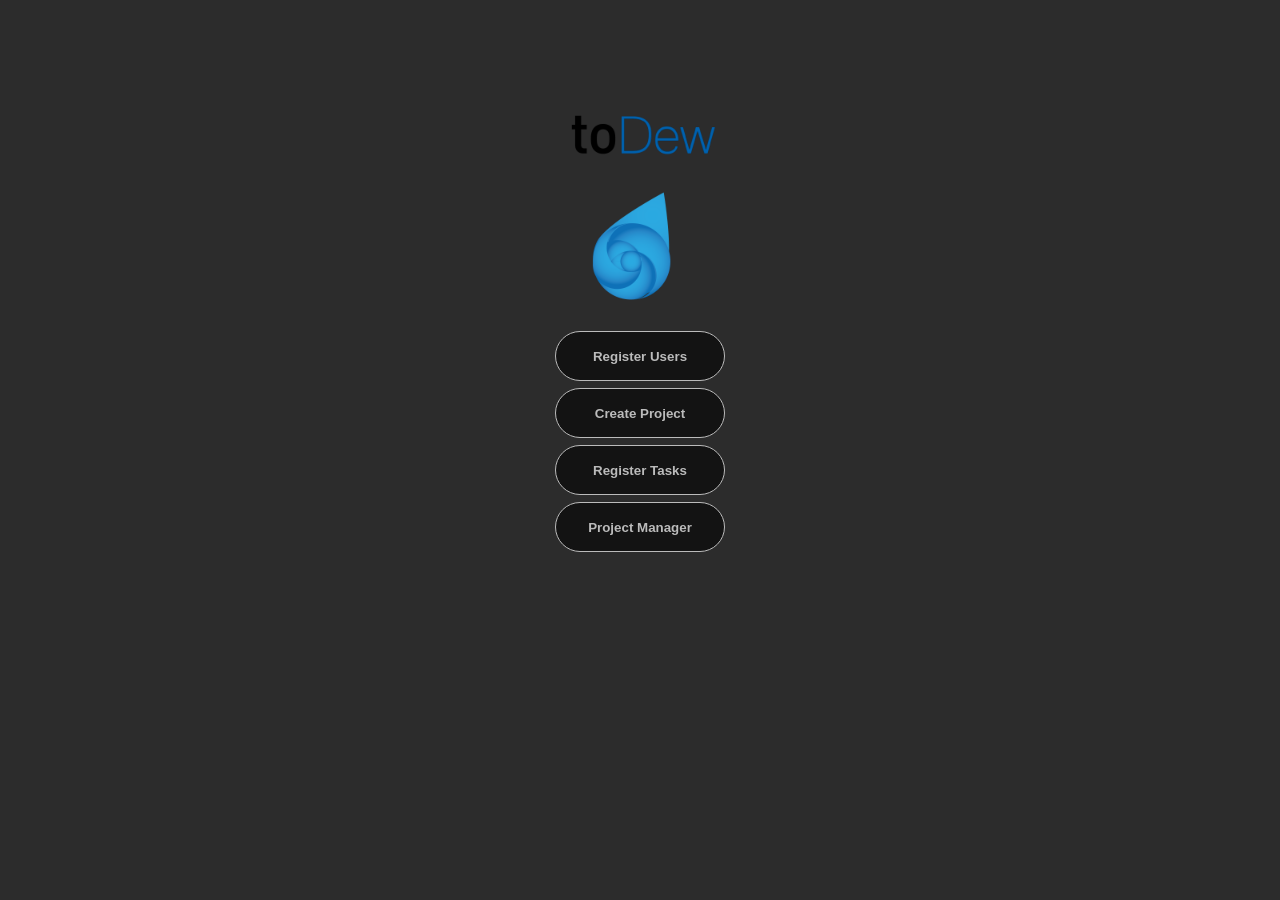
==== docs/index.html @ 93085a32 "fixed button-order" ====
<!DOCTYPE html>
<html lang="en">
<head>
  <meta charset="UTF-8">
  <meta name="viewport" content="width=device-width, initial-scale=1.0">
  <title>toDew - Home</title>
  <link rel="stylesheet" href="css/style.css">
</head>
<body>
  


  <main>
    <div id="fillerLeft"></div>
    <div id="main-div" class="container">
      <img src="images/Artboard 1.png" alt="toDew Logo">
      
      <br>
      <a href="userRegister.html"><button type="button" class="large-button">Register Users</button></a>
        <br>
      <a href="projectRegister.html"><button type="button" class="large-button">Create Project</button></a>
        <br>
        <a href="taskRegister.html"><button type="button" class="large-button">Register Tasks</button></a>
        <br>
      <a href="projectPage.html"><button type="button"  class="large-button">Project Manager</button></a>
    </div>
    <div id="fillerRight"></div>
  </main>
</body>
</html>
---- docs/css/style.css ----
:root {
	background-color: var(--lBlack);
	font-family: Arial, Helvetica, sans-serif;
	color: var(--Gray);
	--green: #00ca4e;
	--red: #ff605c;
	--yellow: #ffbd44;
	--lBlack: #2c2c2c;
	--dBlack: #131313;
	--placeholder: #3d3d3d;
	--offWhite: #f3f3f3;
	--Gray: #bbbbbb;
	--dGray: #3d3d3d;
	--postIt: #1c1c21;
}


main {
display: grid;
grid-template-columns: 25% 50% 25%;
margin-top: 100px;  
text-align: center;

}


/*  BUTTONS */
.large-button {
	width: 170px;
	height: 50px;
	border-radius: 30px;
	background-color: var(--dBlack);
	border: 1px solid var(--Gray);
	outline: none;
	color: var(--Gray);
  font-weight: bold;
  margin-top: 7px;
}

.large-button:hover {
  background-color: var(--Gray);
  color: black;
  border: 2px solid black;
  cursor: pointer;
}


img {
  width: 200px;
  margin-bottom: 20px;
}
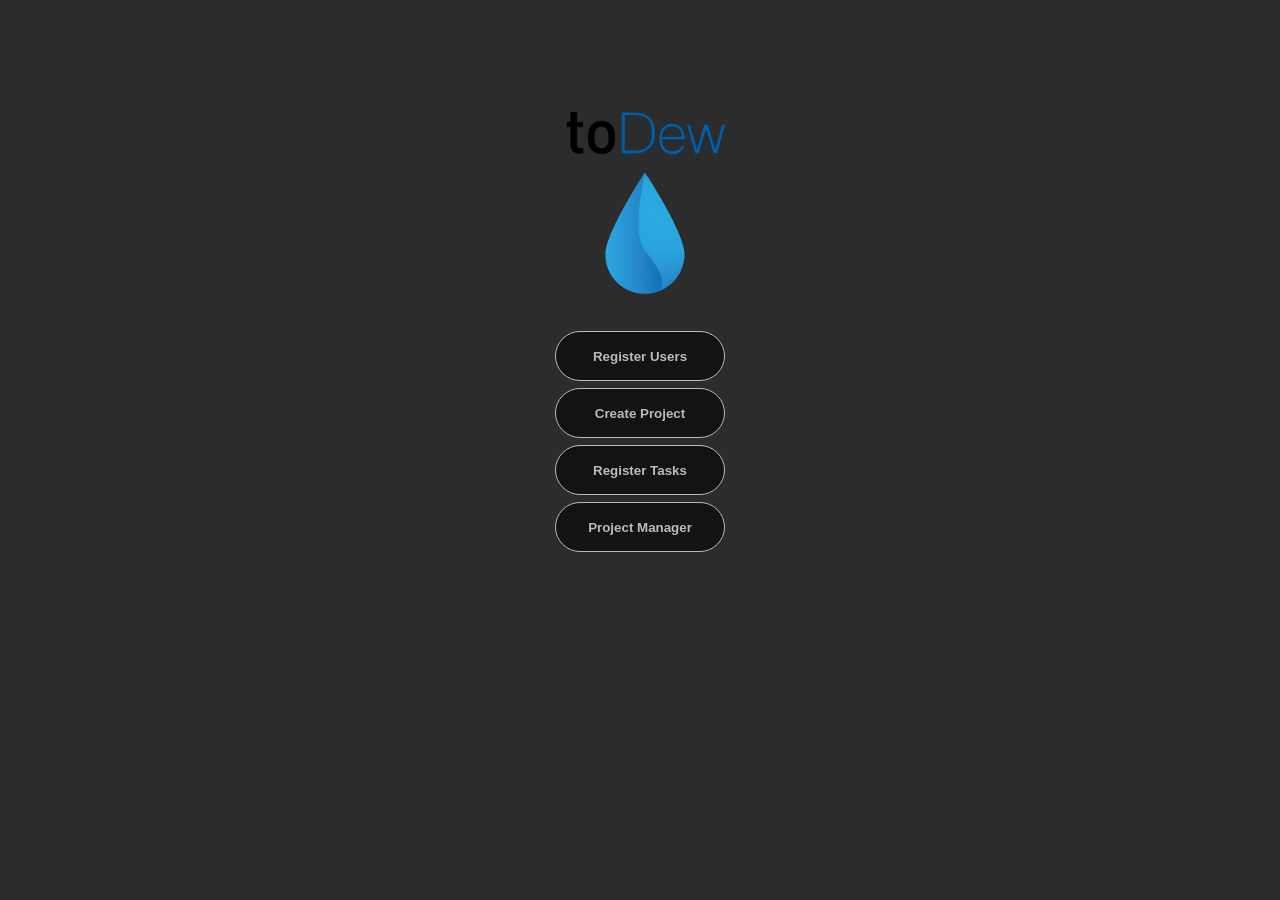
==== commit 3e47ce5d: "added nav bar to all html pages. Created new navbar css. updated images" ====
--- a/docs/index.html
+++ b/docs/index.html
@@ -4,7 +4,7 @@
   <meta charset="UTF-8">
   <meta name="viewport" content="width=device-width, initial-scale=1.0">
   <title>toDew - Home</title>
-  <link rel="stylesheet" href="css/style.css">
+  <link rel="stylesheet" href="./css/style.css">
 </head>
 <body>
   
@@ -13,16 +13,16 @@
   <main>
     <div id="fillerLeft"></div>
     <div id="main-div" class="container">
-      <img src="images/Artboard 1.png" alt="toDew Logo">
+      <img src="./images/Artboard_1.png" alt="toDew Logo">
       
       <br>
-      <a href="userRegister.html"><button type="button" class="large-button">Register Users</button></a>
+      <a href="./userRegister.html"><button type="button" class="large-button">Register Users</button></a>
         <br>
-      <a href="projectRegister.html"><button type="button" class="large-button">Create Project</button></a>
+      <a href="./projectRegister.html"><button type="button" class="large-button">Create Project</button></a>
         <br>
-        <a href="taskRegister.html"><button type="button" class="large-button">Register Tasks</button></a>
+        <a href="./taskRegister.html"><button type="button" class="large-button">Register Tasks</button></a>
         <br>
-      <a href="projectPage.html"><button type="button"  class="large-button">Project Manager</button></a>
+      <a href="./projectPage.html"><button type="button"  class="large-button">Project Manager</button></a>
     </div>
     <div id="fillerRight"></div>
   </main>
--- a/docs/css/style.css
+++ b/docs/css/style.css
@@ -14,17 +14,14 @@
 	--postIt: #1c1c21;
 }
 
-
 main {
 display: grid;
 grid-template-columns: 25% 50% 25%;
 margin-top: 100px;  
 text-align: center;
-
 }
 
-
-/*  BUTTONS */
+/* BUTTONS */
 .large-button {
 	width: 170px;
 	height: 50px;
@@ -44,8 +41,7 @@
   cursor: pointer;
 }
 
-
 img {
   width: 200px;
   margin-bottom: 20px;
-}
+}
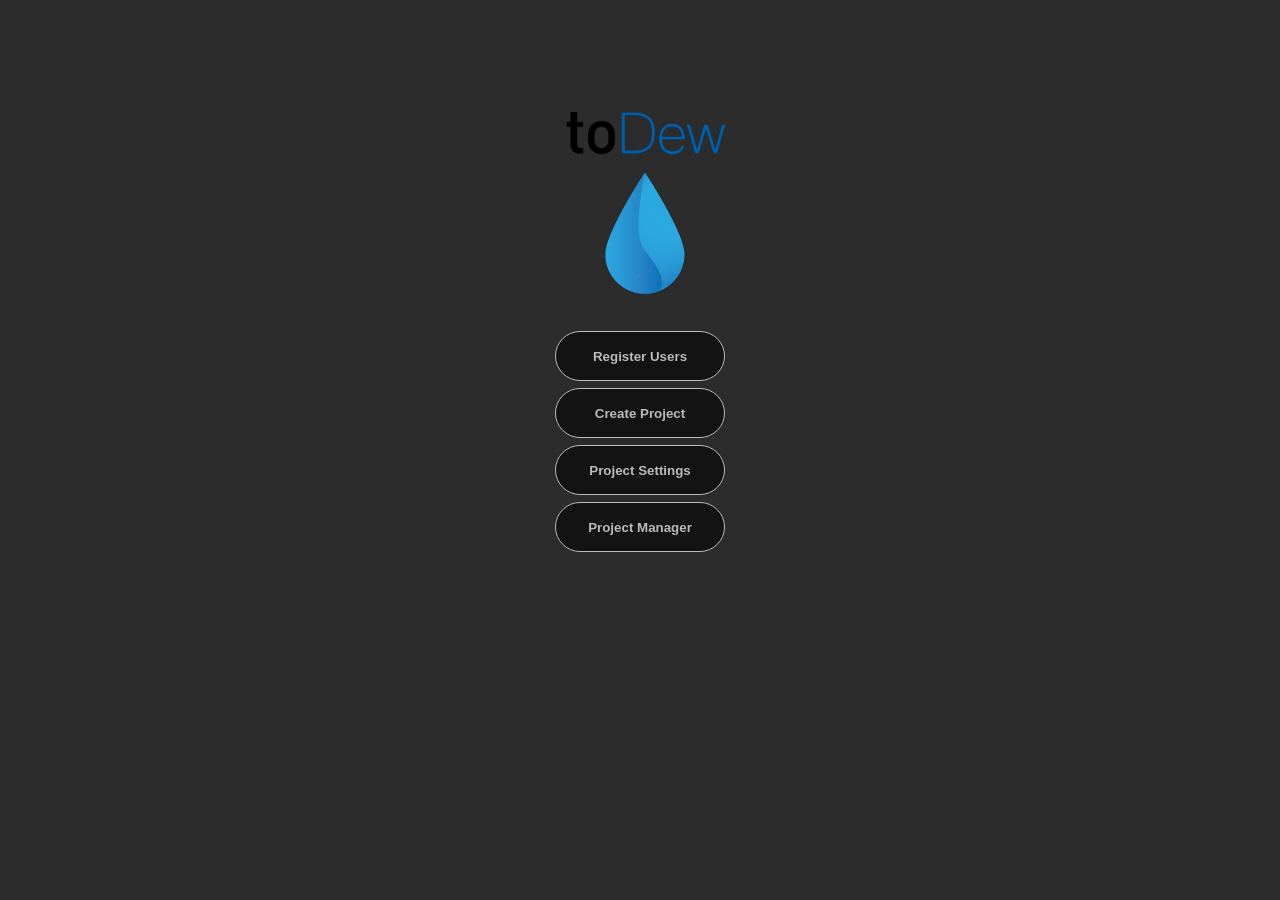
==== commit acaae2d5: "made the logo clickable" ====
--- a/docs/index.html
+++ b/docs/index.html
@@ -13,14 +13,14 @@
   <main>
     <div id="fillerLeft"></div>
     <div id="main-div" class="container">
-      <img src="./images/Artboard_1.png" alt="toDew Logo">
+   <a href="./index.html"> <img src="./images/Artboard_1.png" alt="toDew Logo" ></a>
       
       <br>
       <a href="./userRegister.html"><button type="button" class="large-button">Register Users</button></a>
         <br>
       <a href="./projectRegister.html"><button type="button" class="large-button">Create Project</button></a>
         <br>
-        <a href="./taskRegister.html"><button type="button" class="large-button">Register Tasks</button></a>
+        <a href="./taskRegister.html"><button type="button" class="large-button">Project Settings</button></a>
         <br>
       <a href="./projectPage.html"><button type="button"  class="large-button">Project Manager</button></a>
     </div>
--- a/docs/css/style.css
+++ b/docs/css/style.css
@@ -44,4 +44,5 @@
 img {
   width: 200px;
   margin-bottom: 20px;
-}+}
+
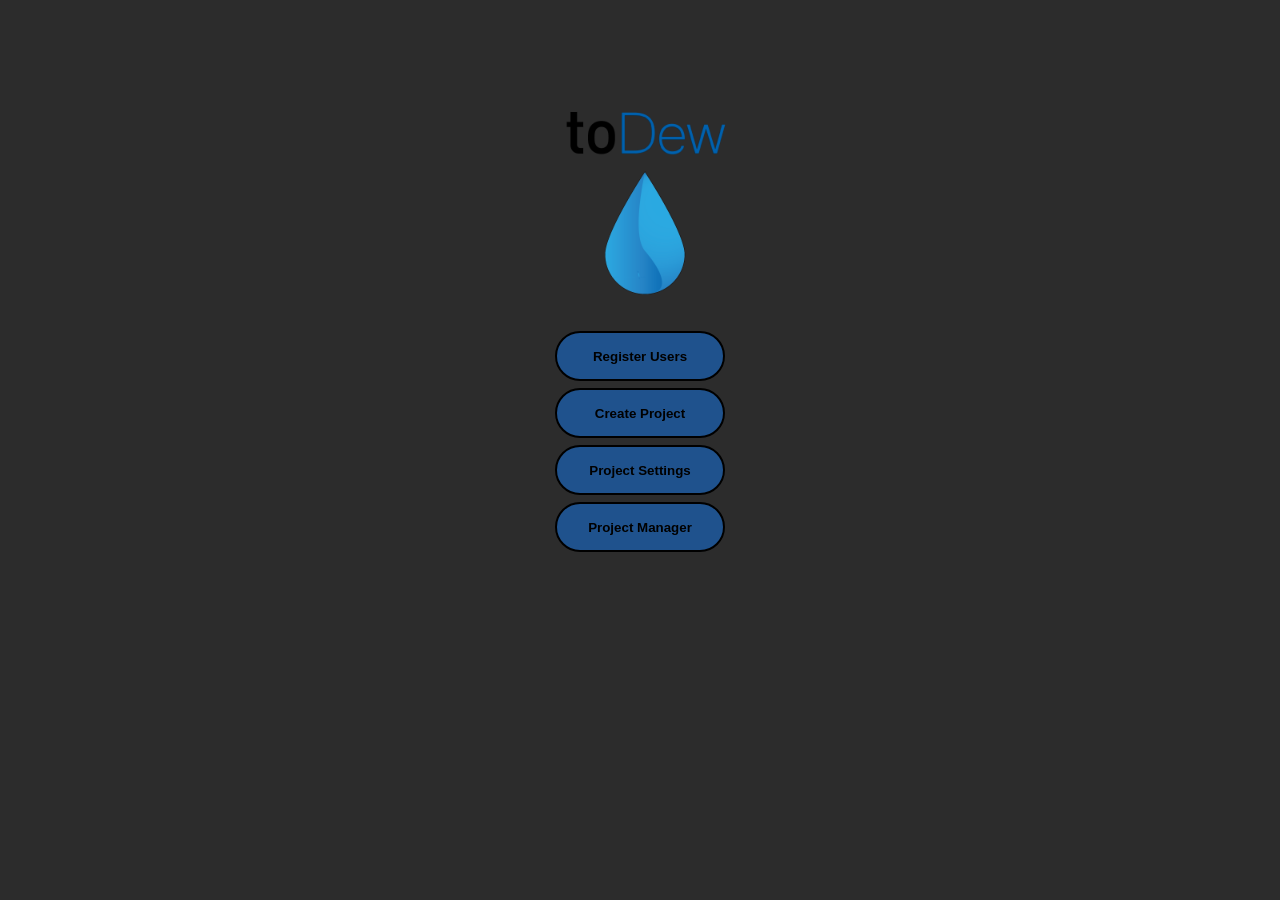
==== commit f2f22852: "last changes in css + fixes contrast" ====
--- a/docs/index.html
+++ b/docs/index.html
@@ -18,10 +18,13 @@
       <br>
       <a href="./userRegister.html"><button type="button" class="large-button">Register Users</button></a>
         <br>
+       
       <a href="./projectRegister.html"><button type="button" class="large-button">Create Project</button></a>
         <br>
+       
         <a href="./taskRegister.html"><button type="button" class="large-button">Project Settings</button></a>
         <br>
+        
       <a href="./projectPage.html"><button type="button"  class="large-button">Project Manager</button></a>
     </div>
     <div id="fillerRight"></div>
--- a/docs/css/style.css
+++ b/docs/css/style.css
@@ -26,19 +26,18 @@
 	width: 170px;
 	height: 50px;
 	border-radius: 30px;
-	background-color: var(--dBlack);
-	border: 1px solid var(--Gray);
+	background-color: rgb(31, 82, 141);
+    color: black;
+	border: 2px solid black;
 	outline: none;
-	color: var(--Gray);
-  font-weight: bold;
-  margin-top: 7px;
+  	font-weight: bold;
+  	margin-top: 7px;
 }
 
 .large-button:hover {
-  background-color: var(--Gray);
-  color: black;
-  border: 2px solid black;
-  cursor: pointer;
+	color: var(--Gray);
+	border: 2px solid var(--Gray);
+	cursor: pointer;
 }
 
 img {
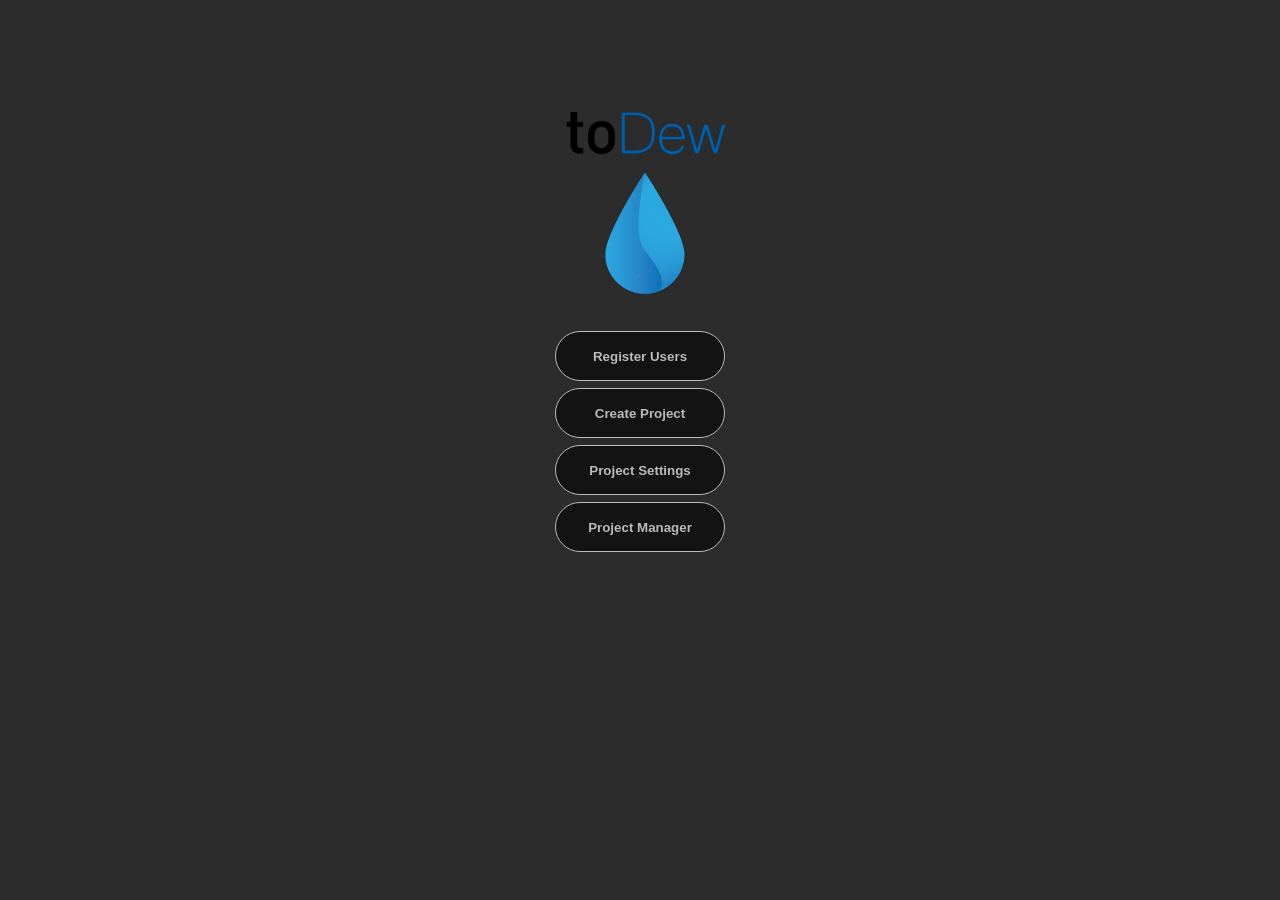
==== commit 544b2ae1: "Merge branch 'master' into MakkeReadme" ====
--- a/docs/index.html
+++ b/docs/index.html
@@ -18,13 +18,10 @@
       <br>
       <a href="./userRegister.html"><button type="button" class="large-button">Register Users</button></a>
         <br>
-       
       <a href="./projectRegister.html"><button type="button" class="large-button">Create Project</button></a>
         <br>
-       
         <a href="./taskRegister.html"><button type="button" class="large-button">Project Settings</button></a>
         <br>
-        
       <a href="./projectPage.html"><button type="button"  class="large-button">Project Manager</button></a>
     </div>
     <div id="fillerRight"></div>
--- a/docs/css/style.css
+++ b/docs/css/style.css
@@ -26,18 +26,19 @@
 	width: 170px;
 	height: 50px;
 	border-radius: 30px;
-	background-color: rgb(31, 82, 141);
-    color: black;
-	border: 2px solid black;
+	background-color: var(--dBlack);
+	border: 1px solid var(--Gray);
 	outline: none;
-  	font-weight: bold;
-  	margin-top: 7px;
+	color: var(--Gray);
+  font-weight: bold;
+  margin-top: 7px;
 }
 
 .large-button:hover {
-	color: var(--Gray);
-	border: 2px solid var(--Gray);
-	cursor: pointer;
+  background-color: var(--Gray);
+  color: black;
+  border: 2px solid black;
+  cursor: pointer;
 }
 
 img {
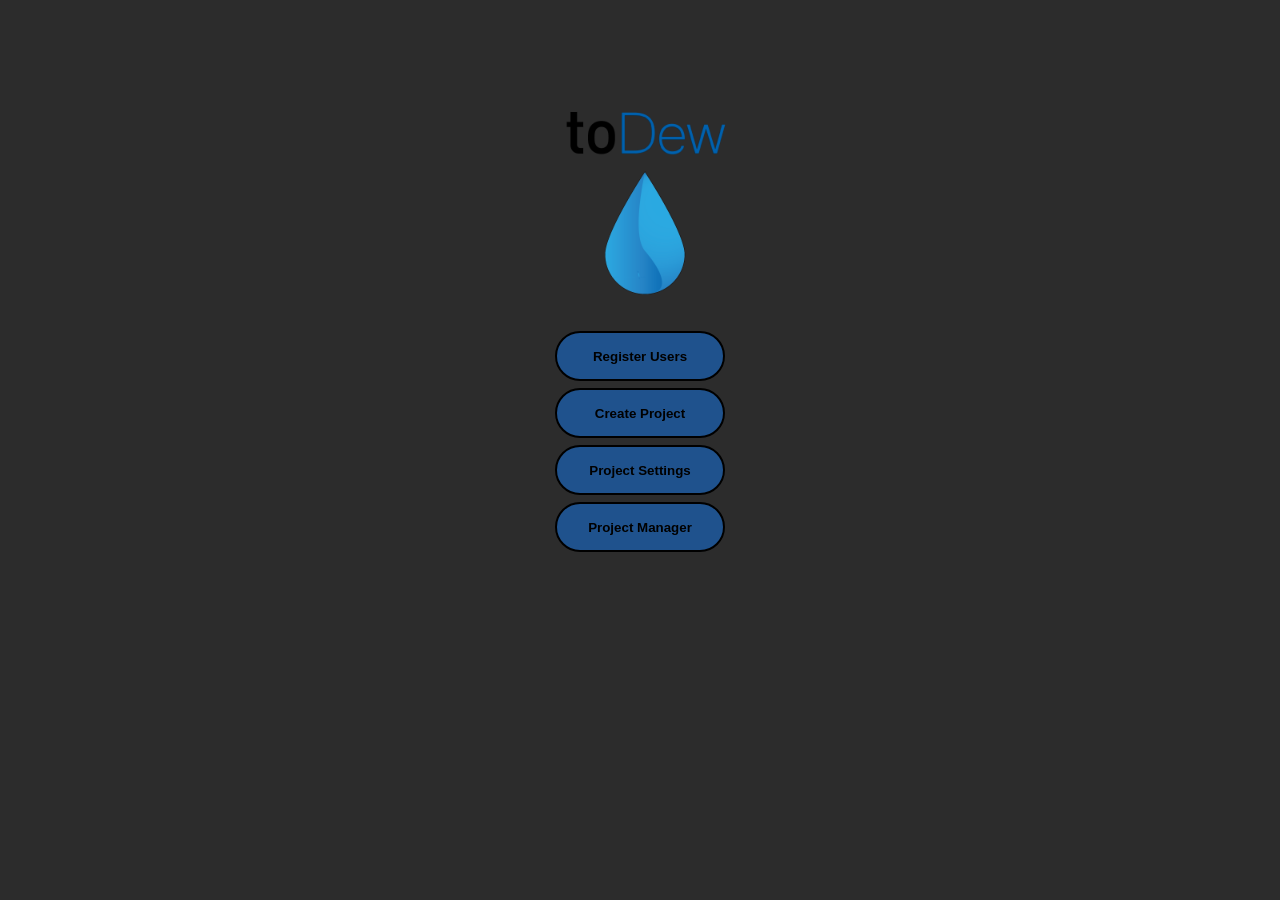
==== commit 4635a764: "Merge pull request #68 from Westerdals/smallFixupCSS last changes in css + fixes contrast" ====
--- a/docs/index.html
+++ b/docs/index.html
@@ -18,10 +18,13 @@
       <br>
       <a href="./userRegister.html"><button type="button" class="large-button">Register Users</button></a>
         <br>
+       
       <a href="./projectRegister.html"><button type="button" class="large-button">Create Project</button></a>
         <br>
+       
         <a href="./taskRegister.html"><button type="button" class="large-button">Project Settings</button></a>
         <br>
+        
       <a href="./projectPage.html"><button type="button"  class="large-button">Project Manager</button></a>
     </div>
     <div id="fillerRight"></div>
--- a/docs/css/style.css
+++ b/docs/css/style.css
@@ -26,19 +26,18 @@
 	width: 170px;
 	height: 50px;
 	border-radius: 30px;
-	background-color: var(--dBlack);
-	border: 1px solid var(--Gray);
+	background-color: rgb(31, 82, 141);
+    color: black;
+	border: 2px solid black;
 	outline: none;
-	color: var(--Gray);
-  font-weight: bold;
-  margin-top: 7px;
+  	font-weight: bold;
+  	margin-top: 7px;
 }
 
 .large-button:hover {
-  background-color: var(--Gray);
-  color: black;
-  border: 2px solid black;
-  cursor: pointer;
+	color: var(--Gray);
+	border: 2px solid var(--Gray);
+	cursor: pointer;
 }
 
 img {
